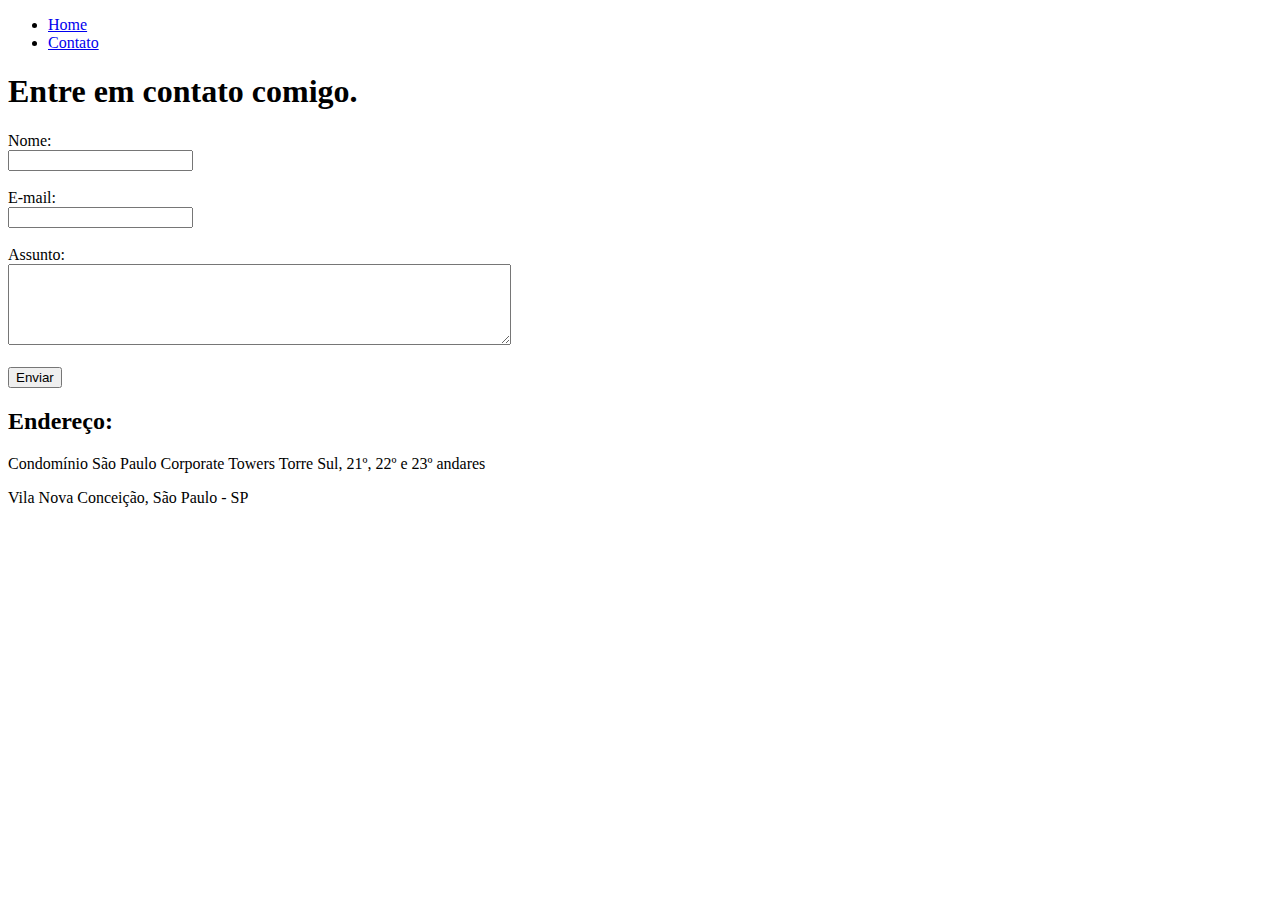
==== contato.html @ f9da3dab "Adicionando páginas HTML" ====
<!DOCTYPE html>
<html lang="pt-br">
<head>
    <meta charset="UTF-8">
    <meta http-equiv="X-UA-Compatible" content="IE=edge">
    <meta name="viewport" content="width=device-width, initial-scale=1.0">
    <title>Contato</title>
</head>
<body>
    <ul>
        <li>
            <a href="index.html"> Home </a>
        </li>
        <li>
            <a href="contato.html"> Contato </a>
        </li>
    </ul>
    <h1>Entre em contato comigo.</h1>

    <form>
        <label for="nome">Nome:</label>
        <br>
        <input type="text" id="nome">
        <br>
        <br>
        <label for="email">E-mail:</label>
        <br>
        <input type="email" id="email">
        <br>
        <br>
        <label for="assunto">Assunto:</label>
        <br>
        <textarea name="assunto" id="assunto" cols="60" rows="5"></textarea>
        <br>
        <br>
        <button>Enviar</button>

    </form>

    <h2>Endereço:</h2>

    <p>Condomínio São Paulo Corporate Towers Torre Sul, 21º, 22º e 23º andares</p>
    <p>Vila Nova Conceição, São Paulo - SP</p>

    <iframe src="https://www.google.com/maps/embed?pb=!1m14!1m8!1m3!1d14625.338161773127!2d-46.6883984!3d-23.5923322!3m2!1i1024!2i768!4f13.1!3m3!1m2!1s0x0%3A0x4c7132516f8b2d71!2sMcKinsey%20%26%20Company!5e0!3m2!1sen!2sbr!4v1666656509647!5m2!1sen!2sbr"
    width="400" height="250" style="border:0;" allowfullscreen=""
    loading="lazy" referrerpolicy="no-referrer-when-downgrade">
    </iframe>
</body>
</html>
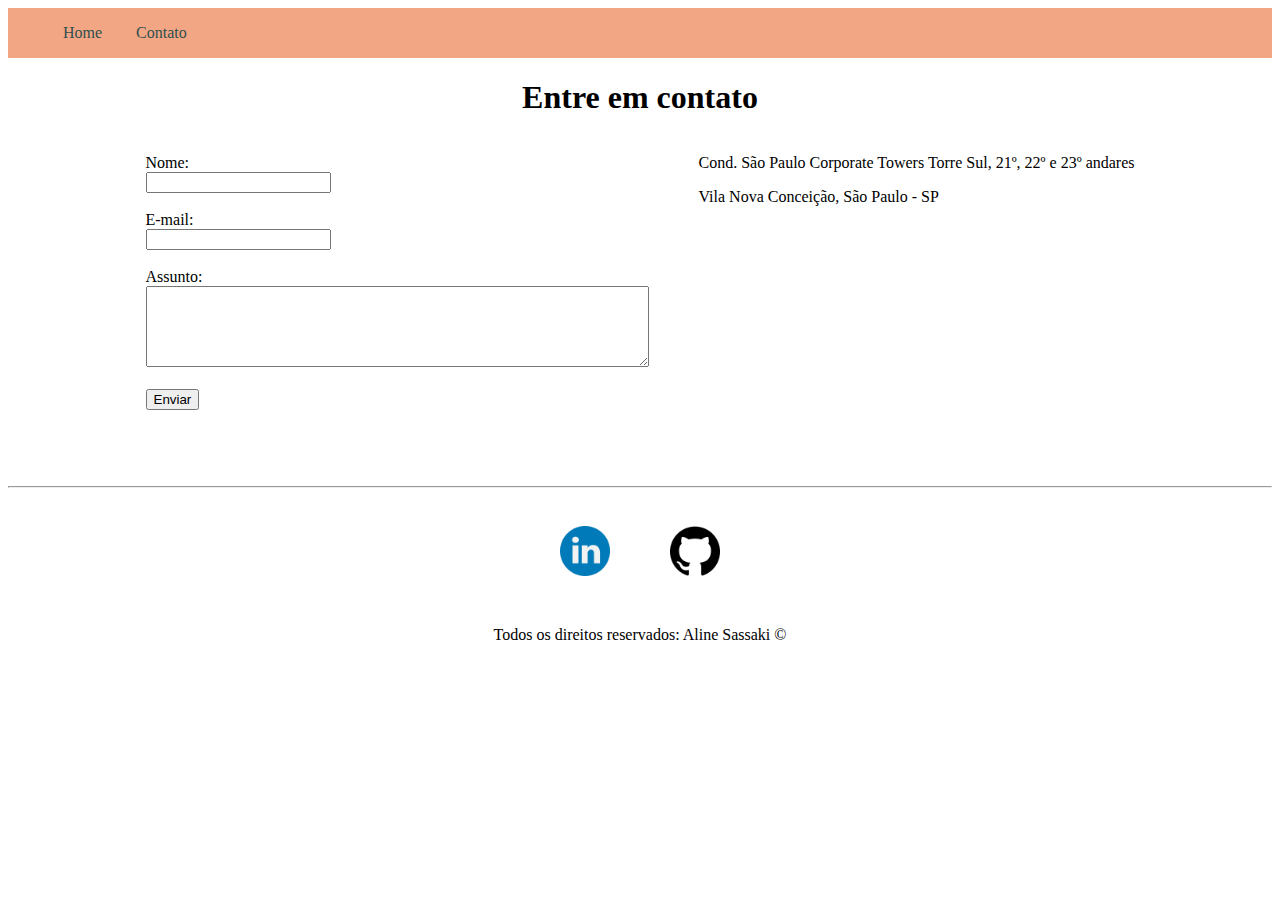
==== commit 325211a0: "Adicionando CSS" ====
--- a/contato.html
+++ b/contato.html
@@ -5,46 +5,73 @@
     <meta http-equiv="X-UA-Compatible" content="IE=edge">
     <meta name="viewport" content="width=device-width, initial-scale=1.0">
     <title>Contato</title>
+    <link rel="stylesheet" href="assets/css/style.css">
 </head>
 <body>
-    <ul>
-        <li>
-            <a href="index.html"> Home </a>
-        </li>
-        <li>
-            <a href="contato.html"> Contato </a>
-        </li>
-    </ul>
-    <h1>Entre em contato comigo.</h1>
+    <div class="container2 bg-2">
+        <ul id="menu">
+            <li>
+                <a href="index.html"> Home </a>
+            </li>
+            <li>
+                <a href="contato.html"> Contato </a>
+            </li>
+        </ul>
+    </div>
+    
+    <h1 class="center">Entre em contato</h1>
 
-    <form>
-        <label for="nome">Nome:</label>
-        <br>
-        <input type="text" id="nome">
-        <br>
-        <br>
-        <label for="email">E-mail:</label>
-        <br>
-        <input type="email" id="email">
-        <br>
-        <br>
-        <label for="assunto">Assunto:</label>
-        <br>
-        <textarea name="assunto" id="assunto" cols="60" rows="5"></textarea>
-        <br>
-        <br>
-        <button>Enviar</button>
+    <div class="container mb-60">
 
-    </form>
+        <div>
+            <form>
+                <label for="nome">Nome:</label>
+                <br>
+                <input type="text" id="nome">
+                <br>
+                <br>
+                <label for="email">E-mail:</label>
+                <br>
+                <input type="email" id="email">
+                <br>
+                <br>
+                <label for="assunto">Assunto:</label>
+                <br>
+                <textarea name="assunto" id="assunto" cols="60" rows="5"></textarea>
+                <br>
+                <br>
+                <button>Enviar</button>
+        
+            </form>
+        </div>
+        
+        <div class="ml-50">
+            <p>Cond. São Paulo Corporate Towers Torre Sul, 21º, 22º e 23º andares</p>
+            <p>Vila Nova Conceição, São Paulo - SP</p>
+        
+            <div>
+                <iframe src="https://www.google.com/maps/embed?pb=!1m14!1m8!1m3!1d14625.338161773127!2d-46.6883984!3d-23.5923322!3m2!1i1024!2i768!4f13.1!3m3!1m2!1s0x0%3A0x4c7132516f8b2d71!2sMcKinsey%20%26%20Company!5e0!3m2!1sen!2sbr!4v1666656509647!5m2!1sen!2sbr" width="400" height="200" style="border:0;" allowfullscreen="" loading="lazy" referrerpolicy="no-referrer-when-downgrade">
+                </iframe>
+            </div>
+        </div>
+        
+    </div>
 
-    <h2>Endereço:</h2>
+    <hr>
+    <footer>
+        <div class="container">
+            <a href="https://www.linkedin.com/in/alinesassaki/" target="_blank">
+                <img class="tm p-30" src="assets/img/linkedin.png" alt="Logo do LinkedIn">
+            </a>
+            <a href="https://github.com/asassaki" target="_blank">
+                <img class="tm p-30" src="assets/img/github.png" alt="Logo do GitHub">
+            </a>
+        </div>
 
-    <p>Condomínio São Paulo Corporate Towers Torre Sul, 21º, 22º e 23º andares</p>
-    <p>Vila Nova Conceição, São Paulo - SP</p>
+        <p class="center">
+            Todos os direitos reservados: Aline Sassaki &copy;
+        </p>
+    </footer>
 
-    <iframe src="https://www.google.com/maps/embed?pb=!1m14!1m8!1m3!1d14625.338161773127!2d-46.6883984!3d-23.5923322!3m2!1i1024!2i768!4f13.1!3m3!1m2!1s0x0%3A0x4c7132516f8b2d71!2sMcKinsey%20%26%20Company!5e0!3m2!1sen!2sbr!4v1666656509647!5m2!1sen!2sbr"
-    width="400" height="250" style="border:0;" allowfullscreen=""
-    loading="lazy" referrerpolicy="no-referrer-when-downgrade">
-    </iframe>
 </body>
 </html>--- a/assets/css/style.css
+++ b/assets/css/style.css
@@ -0,0 +1,72 @@
+/*Style index.html*/
+/*Style contato.html*/
+
+.center {
+    text-align: center;
+}
+
+p{
+    font-size: 16px;
+}
+
+.container {
+    display: flex;
+    flex-flow: row;
+    justify-content: center;
+    align-items: center;
+}
+
+#menu li {
+    display: inline;
+    padding: 15px;
+    text-decoration: none;
+}
+
+#menu li a {
+    text-decoration: none;
+    color:darkslategray;
+}
+
+#menu li a:hover {
+    color: grey;
+}
+
+.p-30 {
+    padding: 30px;
+}
+
+.br-50 {
+    border-radius: 50%;
+}
+
+.tm {
+    width: 50px;
+    height: 50px;
+}
+
+.mb-60 {
+    margin-bottom: 60px;
+}
+
+.justify {
+    text-align: justify;
+}
+
+.ml-50 {
+    margin-left: 50px;
+}
+
+.container2 {
+    display: flex;
+    flex-flow: row;
+    justify-content: flex-start;
+    align-items: center;
+}
+
+.bg-1 {
+    background-color: #ea8685;
+}
+
+.bg-2 {
+    background-color: #f3a683;
+}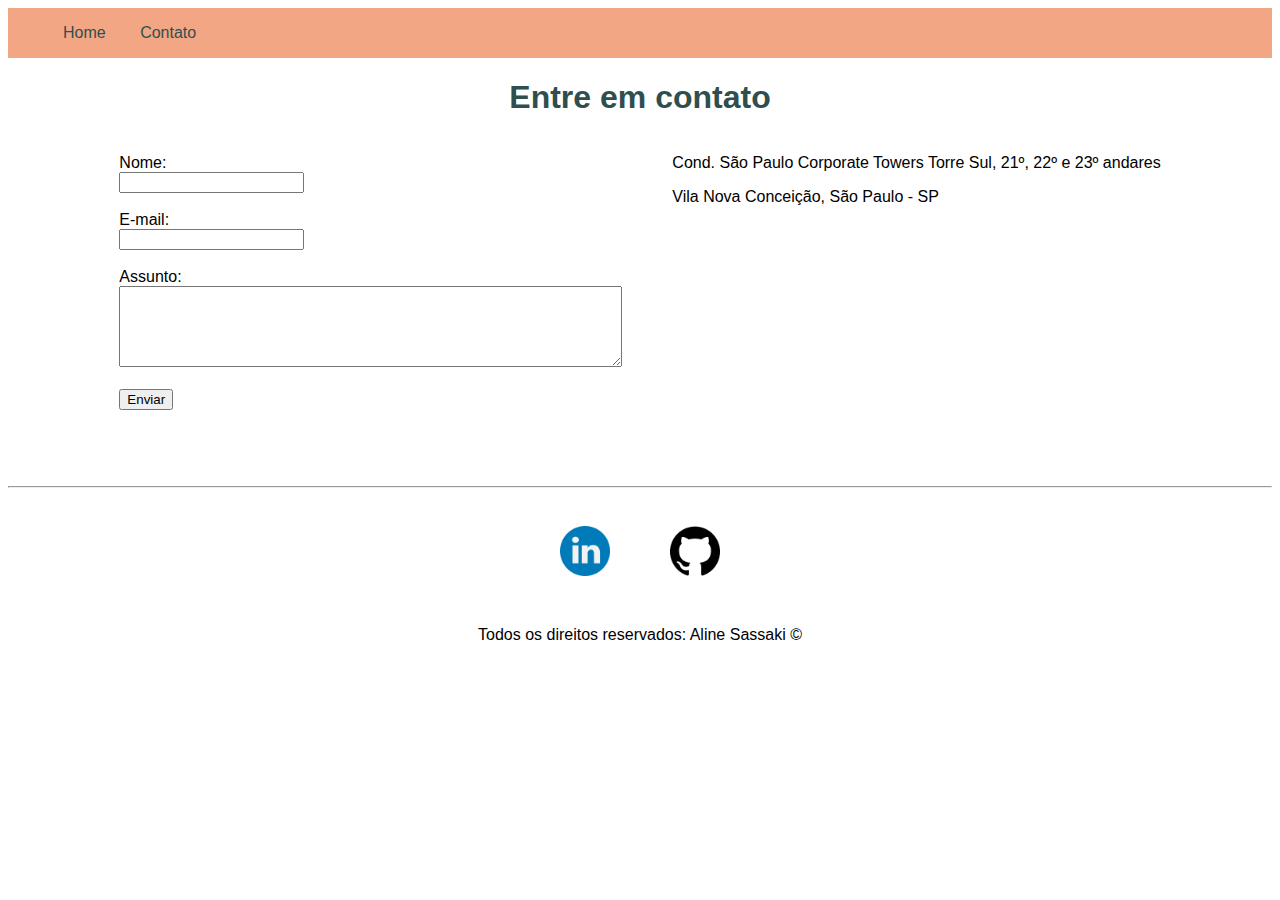
==== commit 55ad5e11: "Adicionando div em lista não ordenada" ====
--- a/contato.html
+++ b/contato.html
@@ -8,7 +8,7 @@
     <link rel="stylesheet" href="assets/css/style.css">
 </head>
 <body>
-    <div class="container2 bg-2">
+    <div class="container2 bg-2 font">
         <ul id="menu">
             <li>
                 <a href="index.html"> Home </a>
@@ -19,9 +19,9 @@
         </ul>
     </div>
     
-    <h1 class="center">Entre em contato</h1>
+    <h1 class="center font ct">Entre em contato</h1>
 
-    <div class="container mb-60">
+    <div class="container mb-60 justify font">
 
         <div>
             <form>
@@ -40,12 +40,12 @@
                 <textarea name="assunto" id="assunto" cols="60" rows="5"></textarea>
                 <br>
                 <br>
-                <button>Enviar</button>
+                <button class="font">Enviar</button>
         
             </form>
         </div>
         
-        <div class="ml-50">
+        <div class="ml-50 font">
             <p>Cond. São Paulo Corporate Towers Torre Sul, 21º, 22º e 23º andares</p>
             <p>Vila Nova Conceição, São Paulo - SP</p>
         
@@ -68,7 +68,7 @@
             </a>
         </div>
 
-        <p class="center">
+        <p class="center font">
             Todos os direitos reservados: Aline Sassaki &copy;
         </p>
     </footer>
--- a/assets/css/style.css
+++ b/assets/css/style.css
@@ -1,11 +1,10 @@
-/*Style index.html*/
-/*Style contato.html*/
+/*Style general*/
 
 .center {
     text-align: center;
 }
 
-p{
+p {
     font-size: 16px;
 }
 
@@ -19,7 +18,6 @@
 #menu li {
     display: inline;
     padding: 15px;
-    text-decoration: none;
 }
 
 #menu li a {
@@ -31,29 +29,12 @@
     color: grey;
 }
 
-.p-30 {
-    padding: 30px;
-}
-
-.br-50 {
-    border-radius: 50%;
-}
-
-.tm {
-    width: 50px;
-    height: 50px;
-}
-
 .mb-60 {
     margin-bottom: 60px;
 }
 
 .justify {
     text-align: justify;
-}
-
-.ml-50 {
-    margin-left: 50px;
 }
 
 .container2 {
@@ -63,8 +44,37 @@
     align-items: center;
 }
 
+.font {
+    font-family:'Segoe UI', Tahoma, Geneva, Verdana, sans-serif;
+}
+
+.ct {
+    color: darkslategray;
+}
+
+/*Style index.html*/
+
+.p-30 {
+    padding: 30px;
+}
+
+.br-50 {
+    border-radius: 50%;
+}
+
 .bg-1 {
     background-color: #ea8685;
+}
+
+/*Style contato.html*/
+
+.tm {
+    width: 50px;
+    height: 50px;
+}
+
+.ml-50 {
+    margin-left: 50px;
 }
 
 .bg-2 {
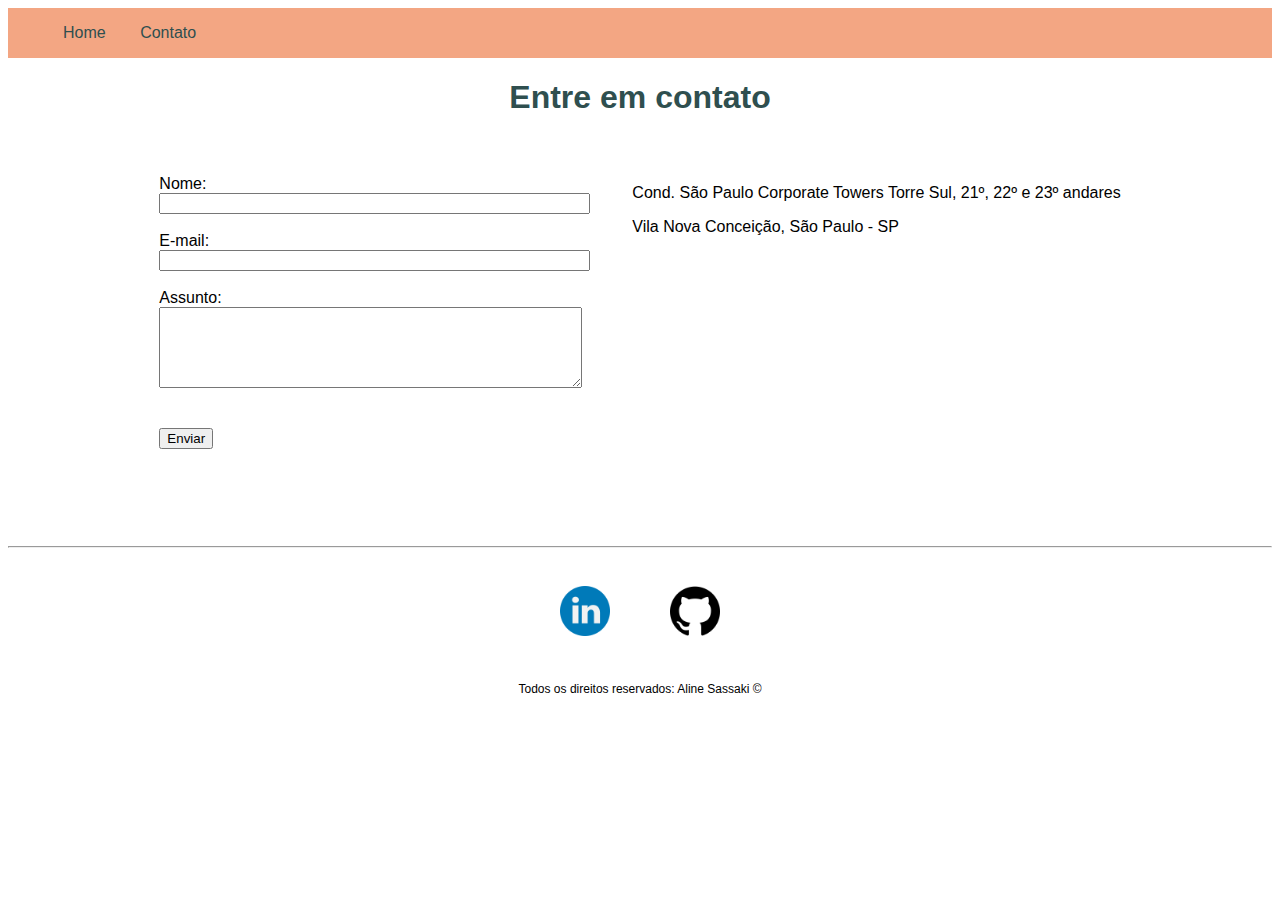
==== commit cb2835af: "Implementando JavaScript" ====
--- a/contato.html
+++ b/contato.html
@@ -21,26 +21,27 @@
     
     <h1 class="center font ct">Entre em contato</h1>
 
-    <div class="container mb-60 justify font">
+    <div class="container mb-60 p-30 justify font">
 
         <div>
             <form>
                 <label for="nome">Nome:</label>
                 <br>
-                <input type="text" id="nome">
-                <br>
+                <input type="text" id="nome" onkeyup="validaNome()">
+                <div id="txtNome"></div>
                 <br>
                 <label for="email">E-mail:</label>
                 <br>
-                <input type="email" id="email">
-                <br>
+                <input type="email" id="email" onkeyup="validaEmail()">
+                <div id="txtEmail"></div>
                 <br>
                 <label for="assunto">Assunto:</label>
                 <br>
-                <textarea name="assunto" id="assunto" cols="60" rows="5"></textarea>
+                <textarea name="assunto" id="assunto" onkeyup="validaAssunto()" cols="50" rows="5"></textarea>
+                <div id="txtAssunto"></div>
                 <br>
                 <br>
-                <button class="font">Enviar</button>
+                <button class="font" onclick="enviar()">Enviar</button>
         
             </form>
         </div>
@@ -50,7 +51,7 @@
             <p>Vila Nova Conceição, São Paulo - SP</p>
         
             <div>
-                <iframe src="https://www.google.com/maps/embed?pb=!1m14!1m8!1m3!1d14625.338161773127!2d-46.6883984!3d-23.5923322!3m2!1i1024!2i768!4f13.1!3m3!1m2!1s0x0%3A0x4c7132516f8b2d71!2sMcKinsey%20%26%20Company!5e0!3m2!1sen!2sbr!4v1666656509647!5m2!1sen!2sbr" width="400" height="200" style="border:0;" allowfullscreen="" loading="lazy" referrerpolicy="no-referrer-when-downgrade">
+                <iframe src="https://www.google.com/maps/embed?pb=!1m14!1m8!1m3!1d14625.338161773127!2d-46.6883984!3d-23.5923322!3m2!1i1024!2i768!4f13.1!3m3!1m2!1s0x0%3A0x4c7132516f8b2d71!2sMcKinsey%20%26%20Company!5e0!3m2!1sen!2sbr!4v1666656509647!5m2!1sen!2sbr" width="400" height="200" style="border:0;" allowfullscreen="" loading="lazy" referrerpolicy="no-referrer-when-downgrade" onmousemove="mapaZoom()" onmouseout="mapaNormal()" id="mapa">
                 </iframe>
             </div>
         </div>
@@ -68,10 +69,12 @@
             </a>
         </div>
 
-        <p class="center font">
+        <p class="center font fs-12">
             Todos os direitos reservados: Aline Sassaki &copy;
         </p>
     </footer>
 
+    <script src="assets/scripts/script.js"></script>
+
 </body>
 </html>--- a/assets/css/style.css
+++ b/assets/css/style.css
@@ -6,6 +6,10 @@
 
 p {
     font-size: 16px;
+}
+
+.fs-12 {
+    font-size: 12px;
 }
 
 .container {
